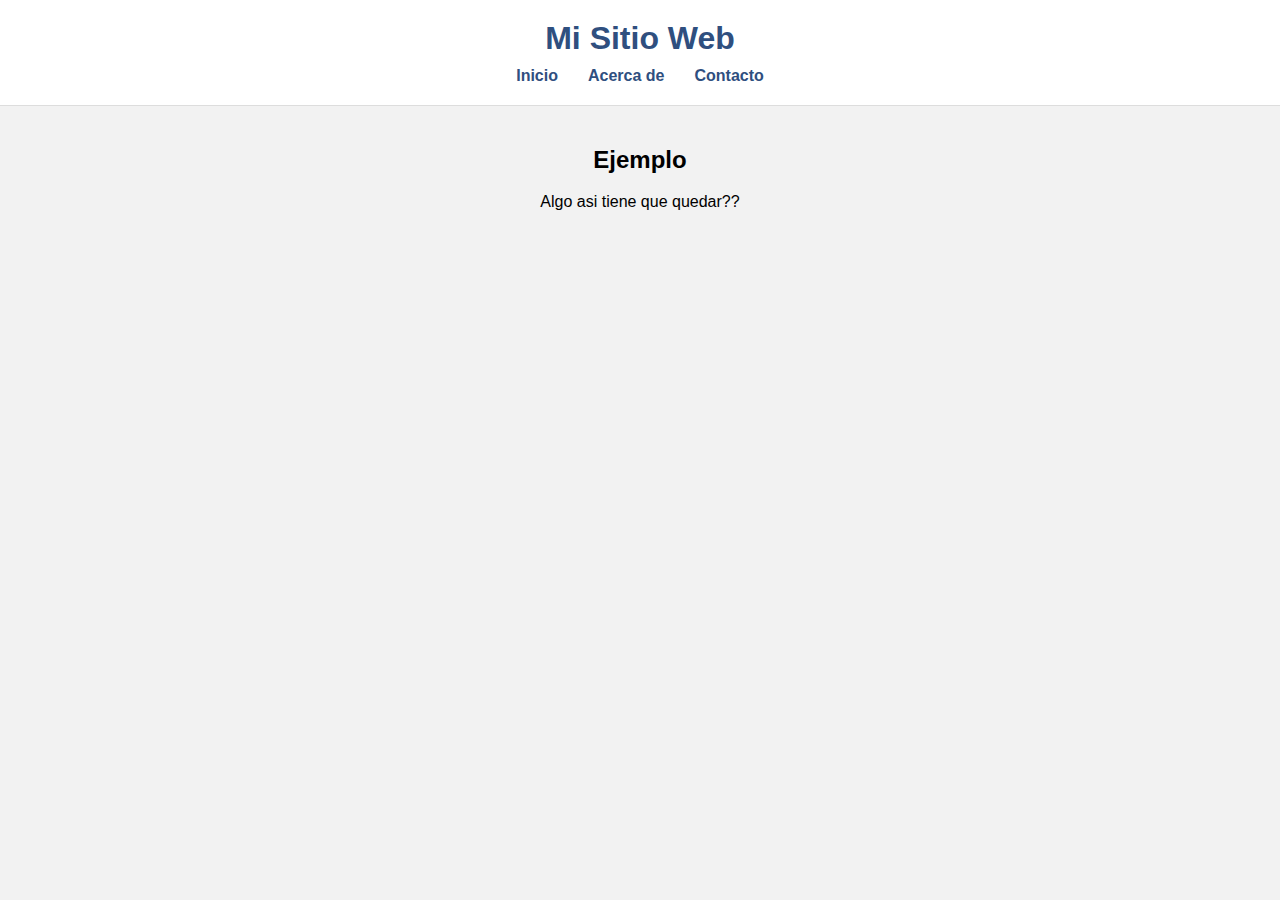
==== PaginaMenu.html @ be6a5fad "Add files via upload" ====
<!DOCTYPE html>
<html lang="es">
    <head>
     <meta charset="UTF-8">
    <meta name="viewport" content="width=device-width, initial-scale=1.0">
    <title>Página de Inicio</title>
    <link rel="stylesheet" href="estil.css">
    </head>
    <body>
        <header>
            <h1 class="titulo-sitio">Mi Sitio Web</h1>
            <nav>
                <ul class="menu">
                    <li><a href="#inicio">Inicio</a></li>
                    <li><a href="#acerca-de">Acerca de</a></li>
                    <li><a href="#contacto">Contacto</a></li>
                </ul>
            </nav>
        </header>
        <main>
            <section class="contenido">
                <h2>Ejemplo  </h2>
                <p>Algo asi tiene que quedar??</p>
            </section>
        </main>
    </body>
    </html>
</html>
---- estil.css ----
/* Estilo global */
body {
    font-family: Arial, sans-serif;
    margin: 0;
    padding: 0;
    background-color: #f2f2f2; /* Fondo gris claro */
}
/* Estilo del encabezado */
header {
    text-align: center;
    padding: 20px;
    background-color: #fff;
    border-bottom: 1px solid #ddd;
}
.titulo-sitio {
    color: #2f4f7f; /* Azul oscuro */
    margin: 0;
}
/* Estilo del menú de navegación */
nav {
    margin-top: 10px;
}
.menu {
    list-style-type: none;
    padding: 0;
    display: flex;
    justify-content: center;
    margin: 0;
}
.menu li {
    margin: 0 15px;
}
.menu li a {
    text-decoration: none;
    color: #2f4f7f; /* Azul oscuro */
    font-weight: bold;
}
.menu li a:hover {
    text-decoration: underline;
}
/* Estilo de la sección de contenido */
.contenido {
    padding: 20px;
    text-align: center;
}
.contenido h2 {
    color: #000; /* Negro */
    margin-bottom: 10px;
}
.contenido p {
    color: #000; /* Negro */
    line-height: 1.5;
}
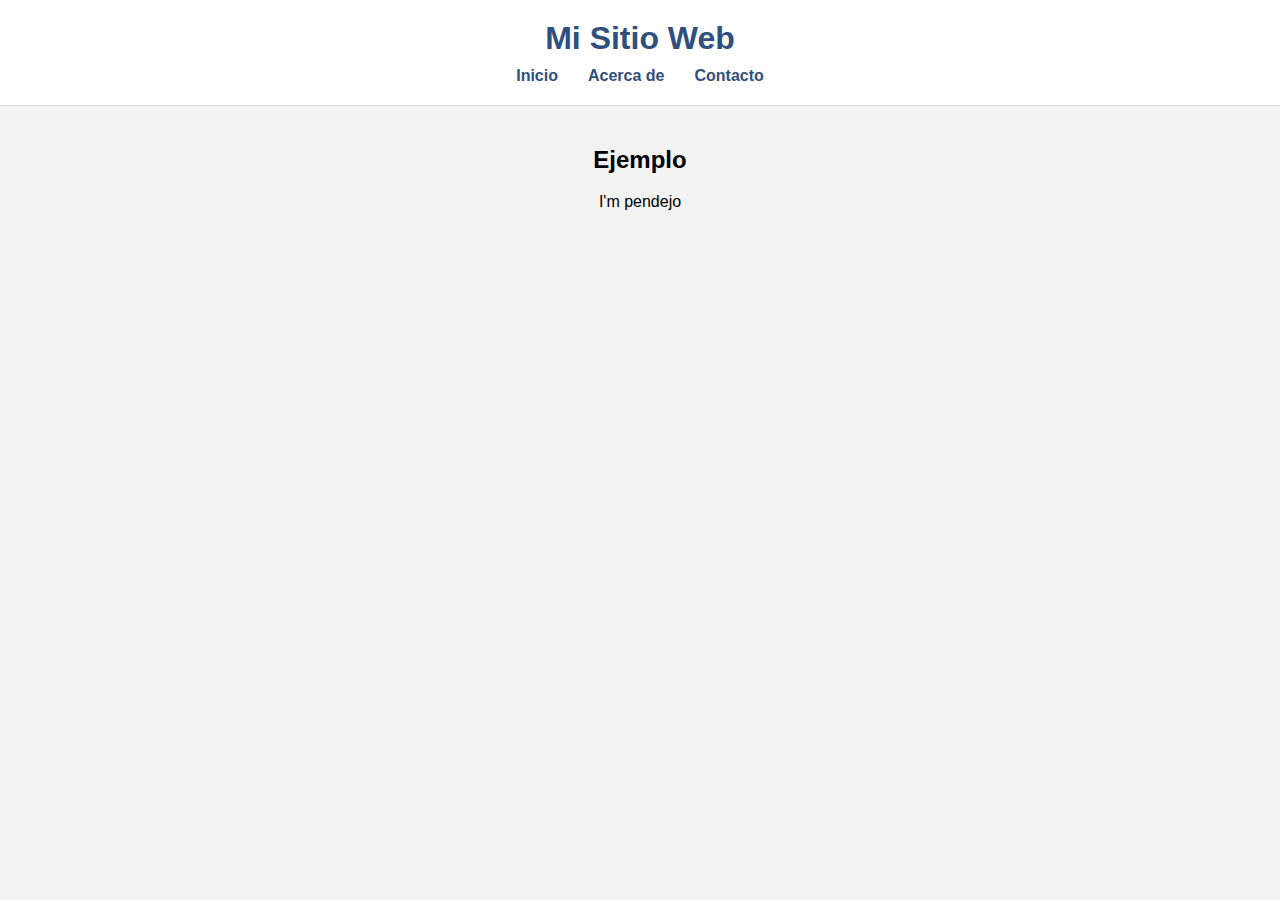
==== commit dddb177c: "Update PaginaMenu.html" ====
--- a/PaginaMenu.html
+++ b/PaginaMenu.html
@@ -3,7 +3,7 @@
     <head>
      <meta charset="UTF-8">
     <meta name="viewport" content="width=device-width, initial-scale=1.0">
-    <title>Página de Inicio</title>
+    <title>Página</title>
     <link rel="stylesheet" href="estil.css">
     </head>
     <body>
@@ -20,9 +20,9 @@
         <main>
             <section class="contenido">
                 <h2>Ejemplo  </h2>
-                <p>Algo asi tiene que quedar??</p>
+                <p>I'm pendejo </p>
             </section>
         </main>
     </body>
     </html>
-</html>+</html>
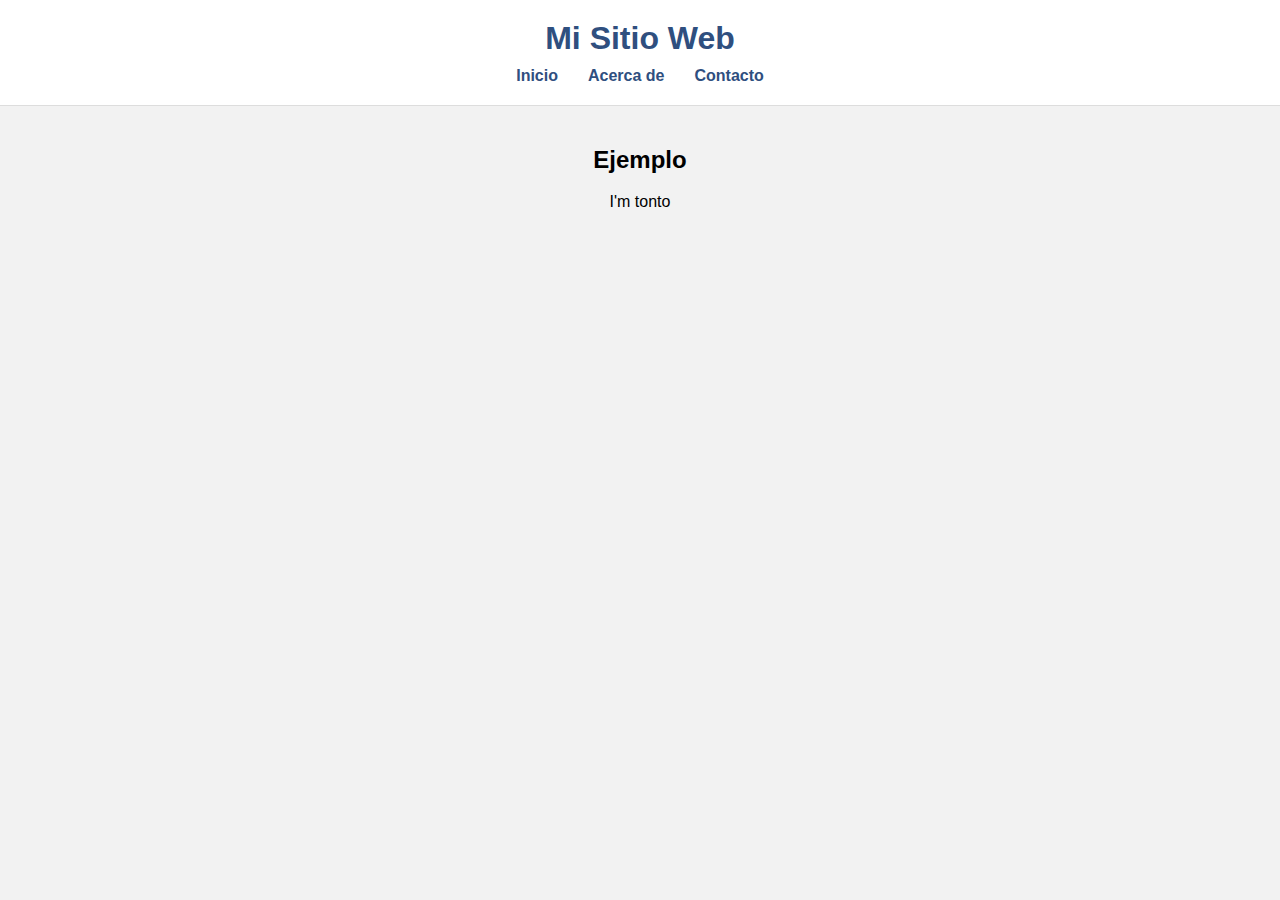
==== commit 1daa5508: "Update PaginaMenu.html" ====
--- a/PaginaMenu.html
+++ b/PaginaMenu.html
@@ -1,28 +1,28 @@
 <!DOCTYPE html>
 <html lang="es">
     <head>
-     <meta charset="UTF-8">
-    <meta name="viewport" content="width=device-width, initial-scale=1.0">
-    <title>Página</title>
-    <link rel="stylesheet" href="estil.css">
+        <meta charset="UTF-8">
+        <meta name="viewport" content="width=device-width, initial-scale=1.0">
+        <title>Página</title>
+        <link rel="stylesheet" href="estil.css">
+        <script src="jas.js" defer></script> 
     </head>
     <body>
         <header>
             <h1 class="titulo-sitio">Mi Sitio Web</h1>
             <nav>
                 <ul class="menu">
-                    <li><a href="#inicio">Inicio</a></li>
-                    <li><a href="#acerca-de">Acerca de</a></li>
-                    <li><a href="#contacto">Contacto</a></li>
+                    <li><a href="#inicio" onclick="cambiarColorFondo('lightblue')">Inicio</a></li>
+                    <li><a href="#acerca-de" onclick="cambiarColorFondo('lightgreen')">Acerca de</a></li>
+                    <li><a href="#contacto" onclick="cambiarColorFondo('lightcoral')">Contacto</a></li>
                 </ul>
             </nav>
         </header>
         <main>
             <section class="contenido">
-                <h2>Ejemplo  </h2>
-                <p>I'm pendejo </p>
+                <h2>Ejemplo</h2>
+                <p>I'm tonto </p>
             </section>
         </main>
     </body>
-    </html>
 </html>
